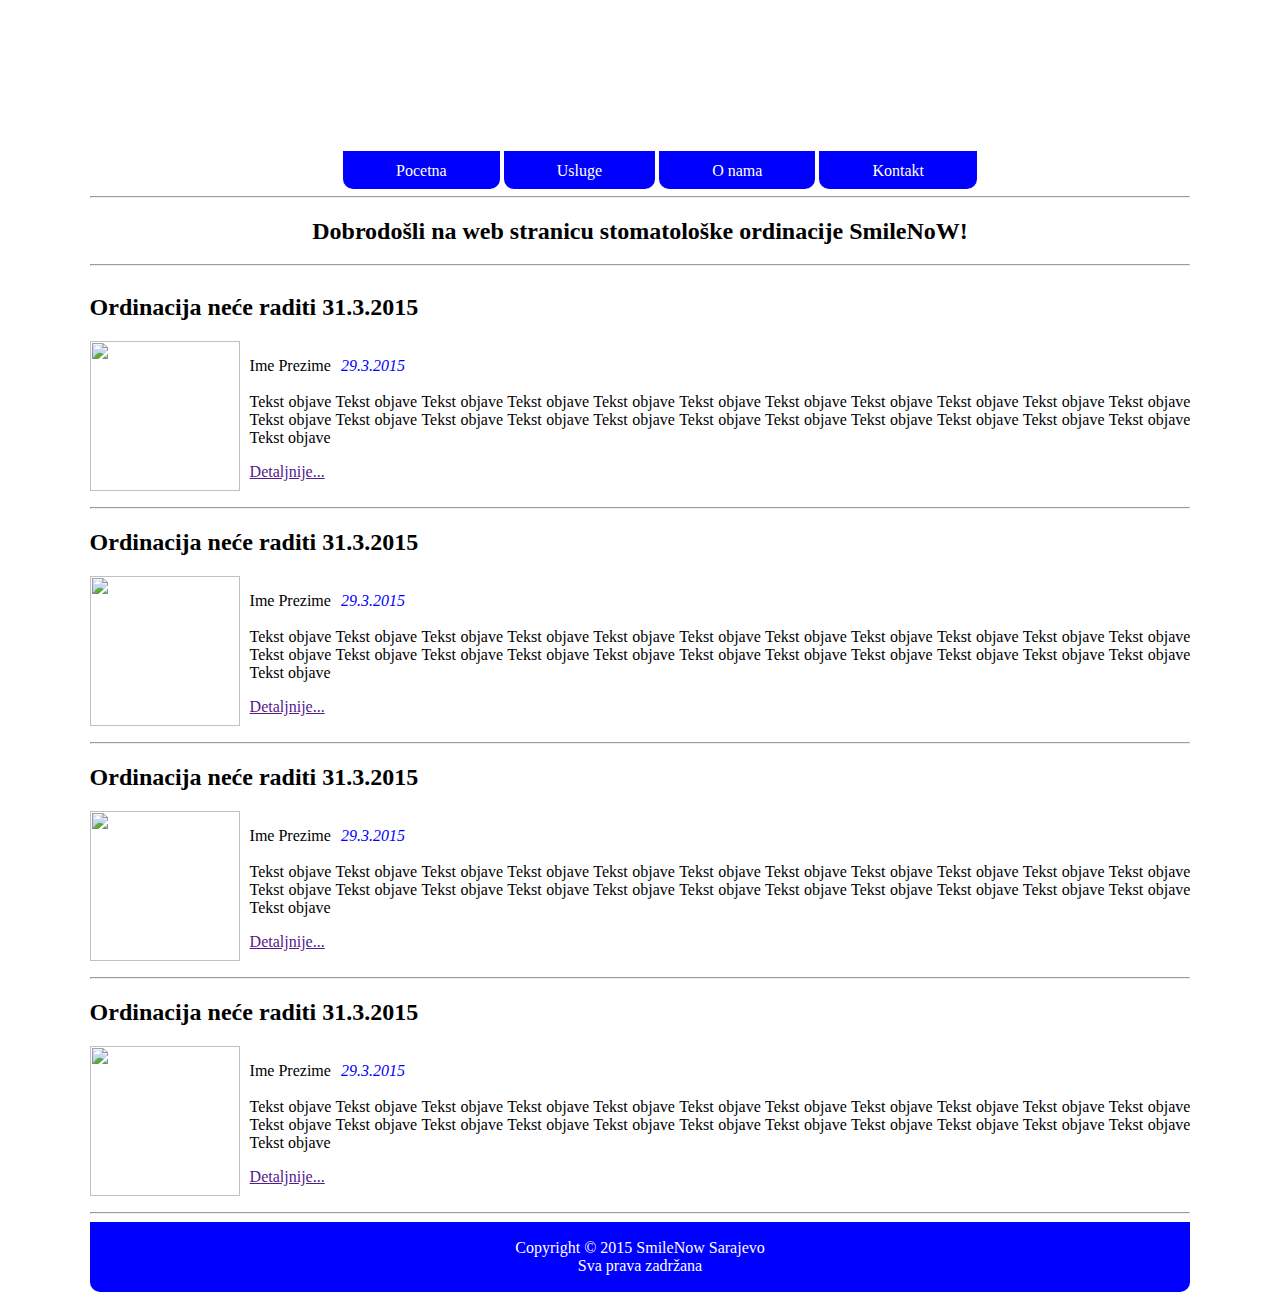
==== index.html @ 486dd625 "prvi komit" ====
<!DOCTYPE html>
<html>
	<head>
		<title>SmileNOW</title>
		<meta charset="UTF-8">
		<link rel="stylesheet" type="text/css" href="style.css">
		<meta name="viewport" content="width=device-width, initial-scale=1.0">
	</head>
	
	<body>
		
			<div id="header">
				<h1>SmileNoW!</h1>
				<h3 id="podnaslov">Prepustite brigu o Vašem osmijehu nama.</h3>
			</div>
			
			<div id="nav">
				<ul id="menu">
					<li><a href="index.html" title="Naslovna strana">Pocetna</a></li>
					<li><a href="usluge.html"  title="Usluge koje pružamo">Usluge</a></li>
					<li><a href="onama.html"  title="Informacije o nama">O nama</a></li>
					<li><a href="kontakt.html"  title="Kako do nas">Kontakt</a></li>
				</ul> 
			</div>
			
			<div>
			<hr></hr><h2 class="welcome"> Dobrodošli na web stranicu stomatološke ordinacije SmileNoW! </h2><hr></hr>
			</div>
			
			<div id="objave">
			<div class="objava">
				<h2>Ordinacija neće raditi 31.3.2015</h2>
				<img src="images/slika.png">
				<p class="objavio">Ime Prezime</p>
				<p class="date">29.3.2015</p><br><br>
				<p class="text_objave">Tekst objave Tekst objave Tekst objave Tekst objave Tekst objave Tekst 
				objave Tekst objave Tekst objave Tekst objave Tekst objave Tekst objave Tekst objave Tekst objave 
				Tekst objave Tekst objave Tekst objave Tekst objave Tekst objave Tekst objave Tekst objave Tekst 
				objave Tekst objave Tekst objave 
				</p>
				<a href="">Detaljnije...</a><br></br><hr></hr>
			</div>
			<div class="objava">
				<h2>Ordinacija neće raditi 31.3.2015</h2>
				<img src="images/slika.png">
				<p class="objavio">Ime Prezime</p>
				<p class="date">29.3.2015</p><br><br>
				<p class="text_objave">Tekst objave Tekst objave Tekst objave Tekst objave Tekst objave Tekst 
				objave Tekst objave Tekst objave Tekst objave Tekst objave Tekst objave Tekst objave Tekst objave 
				Tekst objave Tekst objave Tekst objave Tekst objave Tekst objave Tekst objave Tekst objave Tekst 
				objave Tekst objave Tekst objave 
				</p>
				<a href="">Detaljnije...</a><br></br><hr></hr>
			</div><div class="objava">
				<h2>Ordinacija neće raditi 31.3.2015</h2>
				<img src="images/slika.png">
				<p class="objavio">Ime Prezime</p>
				<p class="date">29.3.2015</p><br><br>
				<p class="text_objave">Tekst objave Tekst objave Tekst objave Tekst objave Tekst objave Tekst 
				objave Tekst objave Tekst objave Tekst objave Tekst objave Tekst objave Tekst objave Tekst objave 
				Tekst objave Tekst objave Tekst objave Tekst objave Tekst objave Tekst objave Tekst objave Tekst 
				objave Tekst objave Tekst objave 
				</p>
				<a href="">Detaljnije...</a><br></br><hr></hr>
			</div><div class="objava">
				<h2>Ordinacija neće raditi 31.3.2015</h2>
				<img src="images/slika.png">
				<p class="objavio">Ime Prezime</p>
				<p class="date">29.3.2015</p><br><br>
				<p class="text_objave">Tekst objave Tekst objave Tekst objave Tekst objave Tekst objave Tekst 
				objave Tekst objave Tekst objave Tekst objave Tekst objave Tekst objave Tekst objave Tekst objave 
				Tekst objave Tekst objave Tekst objave Tekst objave Tekst objave Tekst objave Tekst objave Tekst 
				objave Tekst objave Tekst objave 
				</p>
				<a href="">Detaljnije...</a><br></br><hr></hr>
			</div>
			</div>
			
			<div id="footer">
				<p>Copyright © 2015 SmileNow Sarajevo<br>
				Sva prava zadržana</p>
			</div>
		
	</body>
	
</html>
---- style.css ----
body {
    background: url("images/bgimg1.png") repeat-y top center;
	margin-left: 7%;
	margin-right: 7%;
}
h3{
	font-style: italic;
	text-align:center;
}

#header {
    background: url("images/bgimg2.png") no-repeat center;
    color:white;
    text-align:center;
    padding-bottom:2%;
    border-radius: 10px 10px 0 0;
}	
#podnaslov{
border-bottom-style:solid;
}

#nav {
	text-align: center;
	position: relative;
}
#nav ul li{
	display: inline;
}	
#nav ul a{
	text-decoration: none;
	background-color: blue;
	color: white;
	padding: 1% 5% 1% 5%;
	border-radius: 0 0 10px 10px;
}
#nav ul a:hover {
    background-color: orange;
}
#section {
    width:75%;
    padding-left:5px;
	padding-right:5px;
	float:left;
}
#aside {
	background-color: #00BFFF;
    height:300px;
    width:200px;
    float:left;
    padding:5px;
	margin-bottom:5px;
	margin-top:5px;
	text-align:left;
}
#aside ul{
text-align:left;
clear:both;
}
#osnovano{
text-align: justify;
}
#objave {
	clear: both;
	overflow: auto;
}

.objava img {
	width: 150px;
	height: 150px;
	padding-right: 10px;
	border-bottom: 100px;
	float: left;
}

.date {
	color: blue;
	float: left;
	font-style: italic;
	padding-left: 10px;
}
.welcome{
text-align: center;
}
.objavio{
	float: left;
}
.text_objave{
text-align: justify;
}
table#tabc tr:nth-child(even) {
	padding:2px;
	text-align: center;
}
table#tabc tr:nth-child(odd) {
   padding: 2px;
   text-align: center;
}
table#tabc th	{
    background-color: blue;
	padding: 2px;
	text-align: center;
}
table#tabc {
 margin-left:auto; 
    margin-right:auto;
	padding: 10px;
}
#footer {
    background-color:blue;
    color:white;
    text-align:center;
	padding:1px;
	border-radius: 0 0 10px 10px;
	clear:both;
	text-align: center;
	width: auto;
}
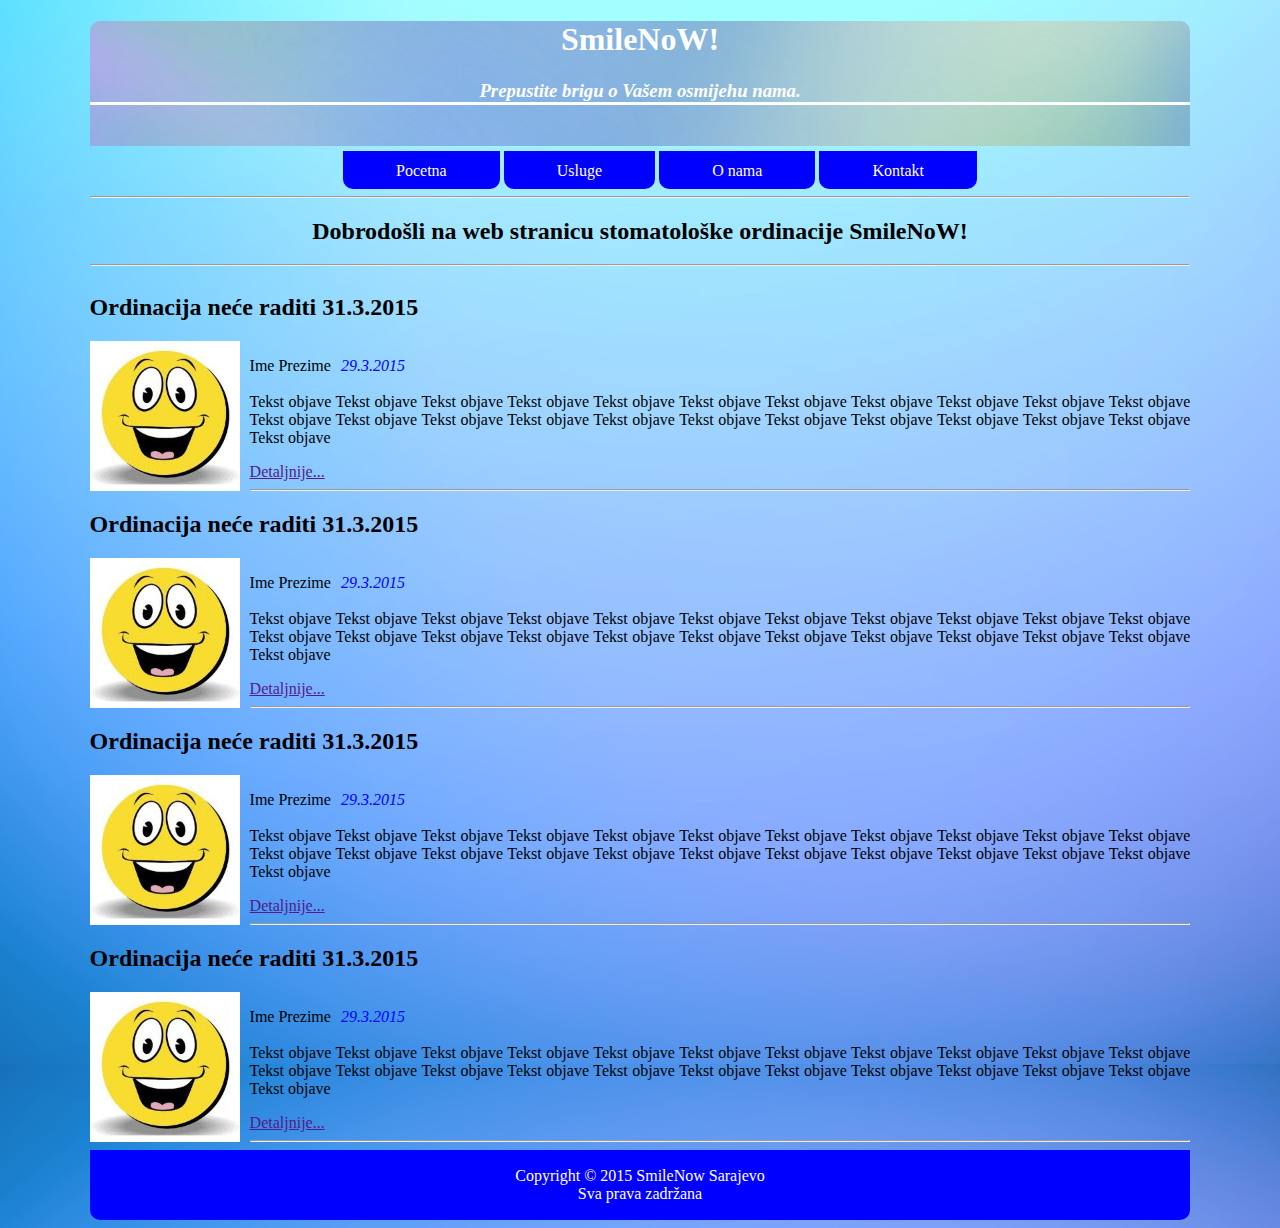
==== commit 7936a029: "Dio spirale 3" ====
--- a/index.html
+++ b/index.html
@@ -8,7 +8,7 @@
 	</head>
 	
 	<body>
-		
+			<a name="1"></a>
 			<div id="header">
 				<h1>SmileNoW!</h1>
 				<h3 id="podnaslov">Prepustite brigu o Vašem osmijehu nama.</h3>
@@ -16,71 +16,24 @@
 			
 			<div id="nav">
 				<ul id="menu">
-					<li><a href="index.html" title="Naslovna strana">Pocetna</a></li>
-					<li><a href="usluge.html"  title="Usluge koje pružamo">Usluge</a></li>
-					<li><a href="onama.html"  title="Informacije o nama">O nama</a></li>
-					<li><a href="kontakt.html"  title="Kako do nas">Kontakt</a></li>
+					<li><a id="naslovna" href="#1"  title="Naslovna strana">Pocetna</a></li>
+					<li><a id="usluge"   href="#1"  title="Usluge koje pružamo">Usluge</a></li>
+					<li><a id="onama"    href="#1"  title="Informacije o nama">O nama</a></li>
+					<li><a id="kontakt"  href="#1"  title="Kako do nas">Kontakt</a></li>
 				</ul> 
 			</div>
-			
-			<div>
-			<hr></hr><h2 class="welcome"> Dobrodošli na web stranicu stomatološke ordinacije SmileNoW! </h2><hr></hr>
-			</div>
-			
-			<div id="objave">
-			<div class="objava">
-				<h2>Ordinacija neće raditi 31.3.2015</h2>
-				<img src="images/slika.png">
-				<p class="objavio">Ime Prezime</p>
-				<p class="date">29.3.2015</p><br><br>
-				<p class="text_objave">Tekst objave Tekst objave Tekst objave Tekst objave Tekst objave Tekst 
-				objave Tekst objave Tekst objave Tekst objave Tekst objave Tekst objave Tekst objave Tekst objave 
-				Tekst objave Tekst objave Tekst objave Tekst objave Tekst objave Tekst objave Tekst objave Tekst 
-				objave Tekst objave Tekst objave 
-				</p>
-				<a href="">Detaljnije...</a><br></br><hr></hr>
-			</div>
-			<div class="objava">
-				<h2>Ordinacija neće raditi 31.3.2015</h2>
-				<img src="images/slika.png">
-				<p class="objavio">Ime Prezime</p>
-				<p class="date">29.3.2015</p><br><br>
-				<p class="text_objave">Tekst objave Tekst objave Tekst objave Tekst objave Tekst objave Tekst 
-				objave Tekst objave Tekst objave Tekst objave Tekst objave Tekst objave Tekst objave Tekst objave 
-				Tekst objave Tekst objave Tekst objave Tekst objave Tekst objave Tekst objave Tekst objave Tekst 
-				objave Tekst objave Tekst objave 
-				</p>
-				<a href="">Detaljnije...</a><br></br><hr></hr>
-			</div><div class="objava">
-				<h2>Ordinacija neće raditi 31.3.2015</h2>
-				<img src="images/slika.png">
-				<p class="objavio">Ime Prezime</p>
-				<p class="date">29.3.2015</p><br><br>
-				<p class="text_objave">Tekst objave Tekst objave Tekst objave Tekst objave Tekst objave Tekst 
-				objave Tekst objave Tekst objave Tekst objave Tekst objave Tekst objave Tekst objave Tekst objave 
-				Tekst objave Tekst objave Tekst objave Tekst objave Tekst objave Tekst objave Tekst objave Tekst 
-				objave Tekst objave Tekst objave 
-				</p>
-				<a href="">Detaljnije...</a><br></br><hr></hr>
-			</div><div class="objava">
-				<h2>Ordinacija neće raditi 31.3.2015</h2>
-				<img src="images/slika.png">
-				<p class="objavio">Ime Prezime</p>
-				<p class="date">29.3.2015</p><br><br>
-				<p class="text_objave">Tekst objave Tekst objave Tekst objave Tekst objave Tekst objave Tekst 
-				objave Tekst objave Tekst objave Tekst objave Tekst objave Tekst objave Tekst objave Tekst objave 
-				Tekst objave Tekst objave Tekst objave Tekst objave Tekst objave Tekst objave Tekst objave Tekst 
-				objave Tekst objave Tekst objave 
-				</p>
-				<a href="">Detaljnije...</a><br></br><hr></hr>
-			</div>
-			</div>
+						
+			<hr>
+
+		<div id="stranica">
+
+		</div>
 			
 			<div id="footer">
 				<p>Copyright © 2015 SmileNow Sarajevo<br>
 				Sva prava zadržana</p>
 			</div>
-		
+	<script src="ajax.js"></script>		
 	</body>
 	
-</html>+</html>
--- a/style.css
+++ b/style.css
@@ -1,5 +1,5 @@
 body {
-    background: url("images/bgimg1.png") repeat-y top center;
+    background: url("bgimg1.png") repeat-y top center;
 	margin-left: 7%;
 	margin-right: 7%;
 }
@@ -9,7 +9,7 @@
 }
 
 #header {
-    background: url("images/bgimg2.png") no-repeat center;
+    background: url("bgimg2.png") no-repeat center;
     color:white;
     text-align:center;
     padding-bottom:2%;
@@ -101,7 +101,7 @@
 	text-align: center;
 }
 table#tabc {
- margin-left:auto; 
+    margin-left:auto; 
     margin-right:auto;
 	padding: 10px;
 }
@@ -115,9 +115,68 @@
 	text-align: center;
 	width: auto;
 }
-	
-	
-	
-	
-	
-	+
+.errorImage{
+width: 15px;
+height: 15px;
+padding-top:2px;
+padding-left:3px;
+padding-right:3px;
+}
+#erPoruka2{
+margin-top:31px;
+}
+#erName2, #erLast2, #erPoruka2, #erEmail2, #erTelefon2, #erOcjena2, #erMjesto, #erOpcina{
+color:red;
+display:none;
+}
+#opcinaID, #mjestoID{
+float:left;
+}
+.poravnato{
+text-align: justify;
+}
+#asideStablo {
+	background-color: #00BFFF;
+    height:350px;
+    width:300px;
+    float:left;
+    padding:5px;
+	margin-bottom:5px;
+	margin-top:5px;
+	text-align:left;
+	border-radius: 0 20px 0 0;
+}
+#asideStablo ul{
+text-align:left;
+}
+#p_0_1{
+border-radius: 0 20px 0 0;
+}
+.nulti{
+font-size: 160%;
+}
+.prvi{
+padding-left:20px;
+font-size: 150%;
+display:none;
+}
+.drugi{
+padding-left:40px;
+font-size: 130%;
+display:none;
+}
+.treci{
+padding-left:60px;
+font-size: 120%;
+display:none;
+}
+.prvi:hover, .drugi:hover, .treci:hover, .nulti:hover {
+background-color: orange;
+}
+.skriveno{
+display:none;
+margin-top:50px;
+text-align: center;
+font-size: 120%;
+}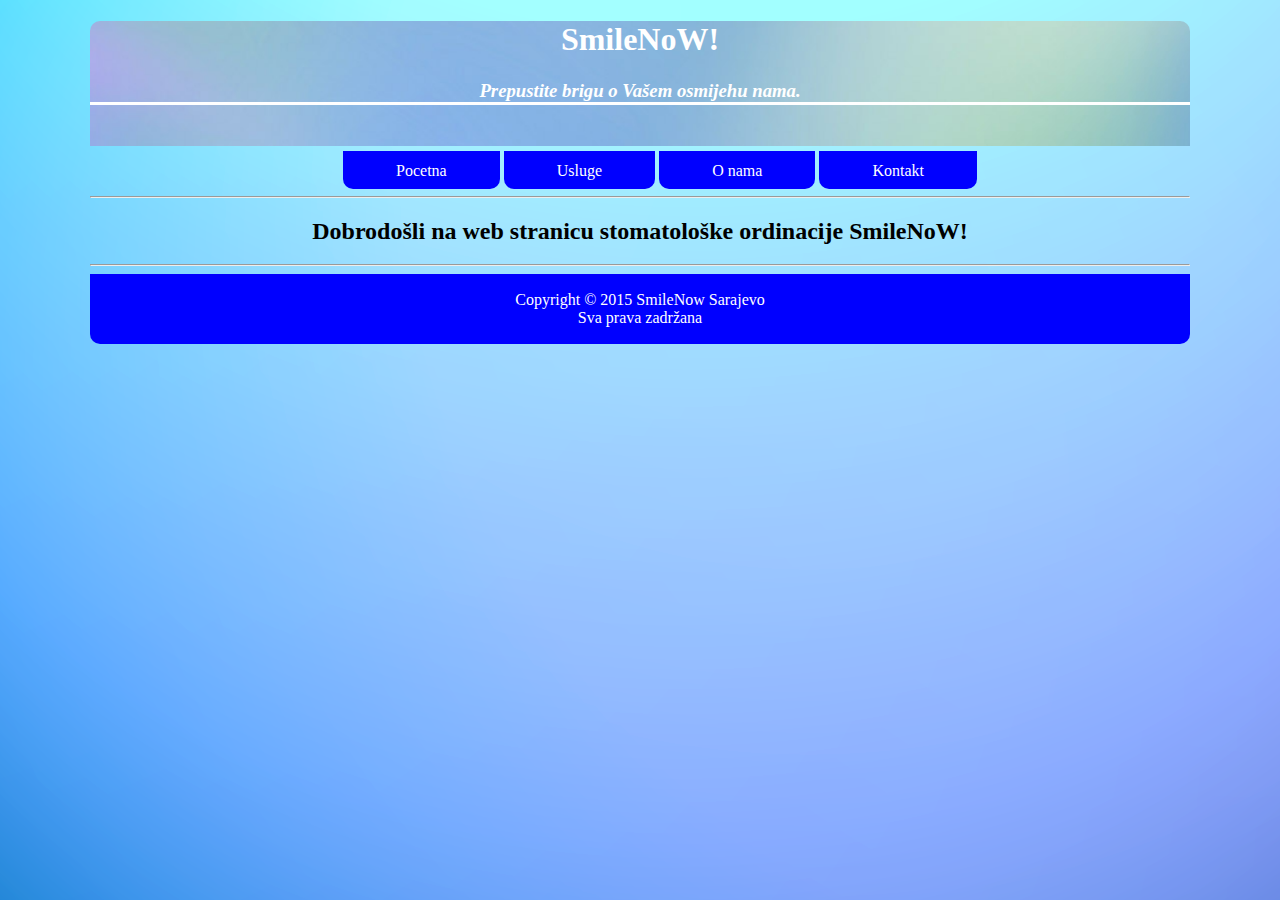
==== commit d1ee68a7: "spirala 6 dio" ====
--- a/index.html
+++ b/index.html
@@ -16,24 +16,27 @@
 			
 			<div id="nav">
 				<ul id="menu">
-					<li><a id="naslovna" href="#1"  title="Naslovna strana">Pocetna</a></li>
-					<li><a id="usluge"   href="#1"  title="Usluge koje pružamo">Usluge</a></li>
-					<li><a id="onama"    href="#1"  title="Informacije o nama">O nama</a></li>
-					<li><a id="kontakt"  href="#1"  title="Kako do nas">Kontakt</a></li>
+					<li><a id="naslovna" href="index.html"  title="Naslovna strana">Pocetna</a></li>
+					<li><a id="usluge"   href="usluge.html"  title="Usluge koje pružamo">Usluge</a></li>
+					<li><a id="onama"    href="onama.html"  title="Informacije o nama">O nama</a></li>
+					<li><a id="kontakt"  href="kontakt.html"  title="Kako do nas">Kontakt</a></li>
 				</ul> 
 			</div>
 						
 			<hr>
-
-		<div id="stranica">
-
-		</div>
+			
+			<div id="naslovna">
+		<h2 class="welcome"> Dobrodošli na web stranicu stomatološke ordinacije SmileNoW! </h2><hr>
+	</div>
+	<div id="novosti"></div> 
 			
 			<div id="footer">
 				<p>Copyright © 2015 SmileNow Sarajevo<br>
 				Sva prava zadržana</p>
 			</div>
-	<script src="ajax.js"></script>		
+	<!-- <script src="ajax.js"></script>	-->	
+	<script src="jsServisi.js"></script>
+	
 	</body>
 	
 </html>
